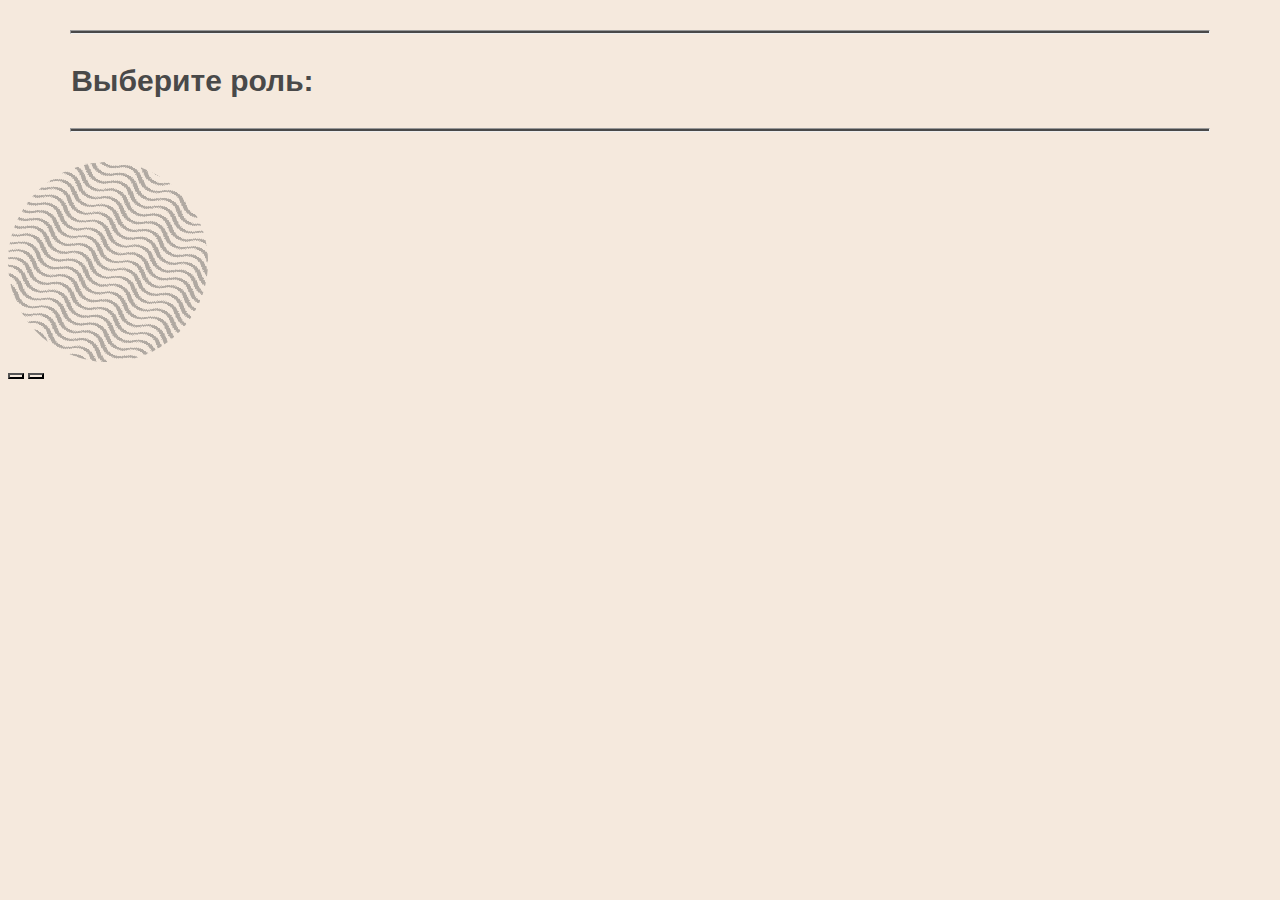
==== index.html @ f8e7857e "Add files via upload" ====
<!DOCTYPE html>
<html lang="en">
<head>
<meta charset="UTF-8">
<meta name="viewport" content="width=device-width, initial-scale=1.0">
<title>helper</title>
<link href="index.css" rel="stylesheet"/>
<style>
  

</style>
</head>
<body>
    <div class = "container">
        <div class="circle"></div>
    </div>
    <div class="content">
        <header>
            <hr class = "line">
            <h3 class = "text">Выберите роль:</h3>
            <hr class="line">
        </header>
        <div class="circle-pattern"></div>
        <article class="role">
            <button class = "choose-button" onsubmit=""></button>
            <button class = "choose-button" onsubmit=""></button>
        </article>
    </div>
</body>
</html>
---- index.css ----
*{
    background-color: #F5E9DD;
}
.circle-pattern {
    width: 200px;
    height: 200px;
    background-image: url("data:image/svg+xml,%3Csvg xmlns='http://www.w3.org/2000/svg' width='100' height='18' viewBox='0 0 100 18'%3E%3Cpath fill='%23494949' fill-opacity='0.4' d='M61.82 18c3.47-1.45 6.86-3.78 11.3-7.34C78 6.76 80.34 5.1 83.87 3.42 88.56 1.16 93.75 0 100 0v6.16C98.76 6.05 97.43 6 96 6c-9.59 0-14.23 2.23-23.13 9.34-1.28 1.03-2.39 1.9-3.4 2.66h-7.65zm-23.64 0H22.52c-1-.76-2.1-1.63-3.4-2.66C11.57 9.3 7.08 6.78 0 6.16V0c6.25 0 11.44 1.16 16.14 3.42 3.53 1.7 5.87 3.35 10.73 7.24 4.45 3.56 7.84 5.9 11.31 7.34zM61.82 0h7.66a39.57 39.57 0 0 1-7.34 4.58C57.44 6.84 52.25 8 46 8S34.56 6.84 29.86 4.58A39.57 39.57 0 0 1 22.52 0h15.66C41.65 1.44 45.21 2 50 2c4.8 0 8.35-.56 11.82-2z'%3E%3C/path%3E%3C/svg%3E");
    background-size: 50px 9px; /* Размер ячейки узора */
    background-repeat: repeat;
    background-position: center;

    clip-path: circle(50% at 50% 50%);
    transform: rotateZ(30deg);
}
.text{
    color: #494949;
    margin-left: 5%;
    font-family:'Gill Sans', 'Gill Sans MT', Calibri, 'Trebuchet MS', sans-serif;
    font-size:30px;
}
.line {
    height: 2px; /* Толщина линии */
    background-color: #494949; /* Цвет линии */
    width: 90%; /* Длина линии */
    margin: 30px auto; /* Выравнивание и отступы */
}
.container{
    position: absolute;
    z-index: -1;
}
.content{
    position: relative;
}
.role{
    position: relative;
}
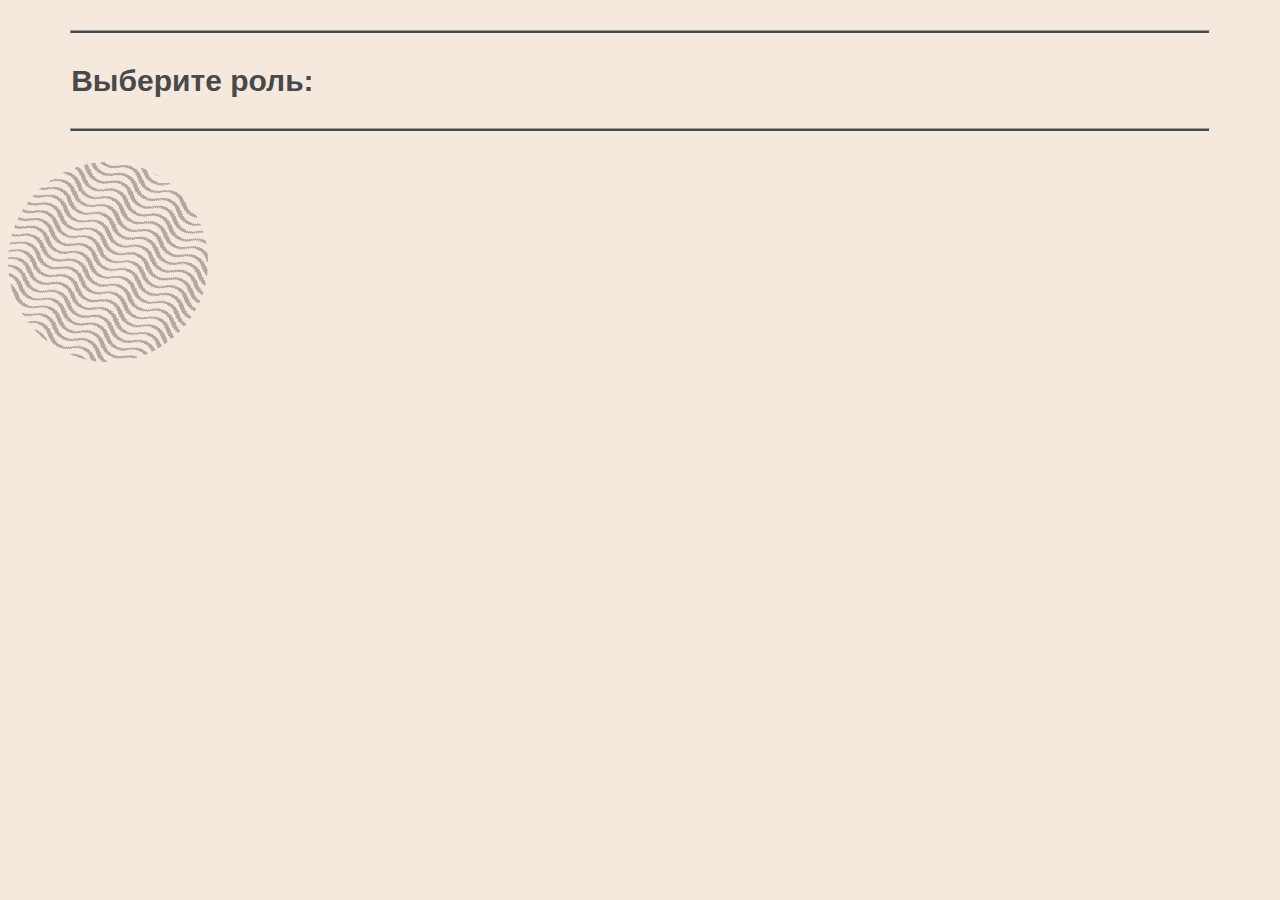
==== commit 37f43d3d: "Update index.html" ====
--- a/index.html
+++ b/index.html
@@ -22,8 +22,8 @@
         </header>
         <div class="circle-pattern"></div>
         <article class="role">
-            <button class = "choose-button" onsubmit=""></button>
-            <button class = "choose-button" onsubmit=""></button>
+            <a href = "intro.html"></a>
+            <a href = "profile.html"></a>
         </article>
     </div>
 </body>
